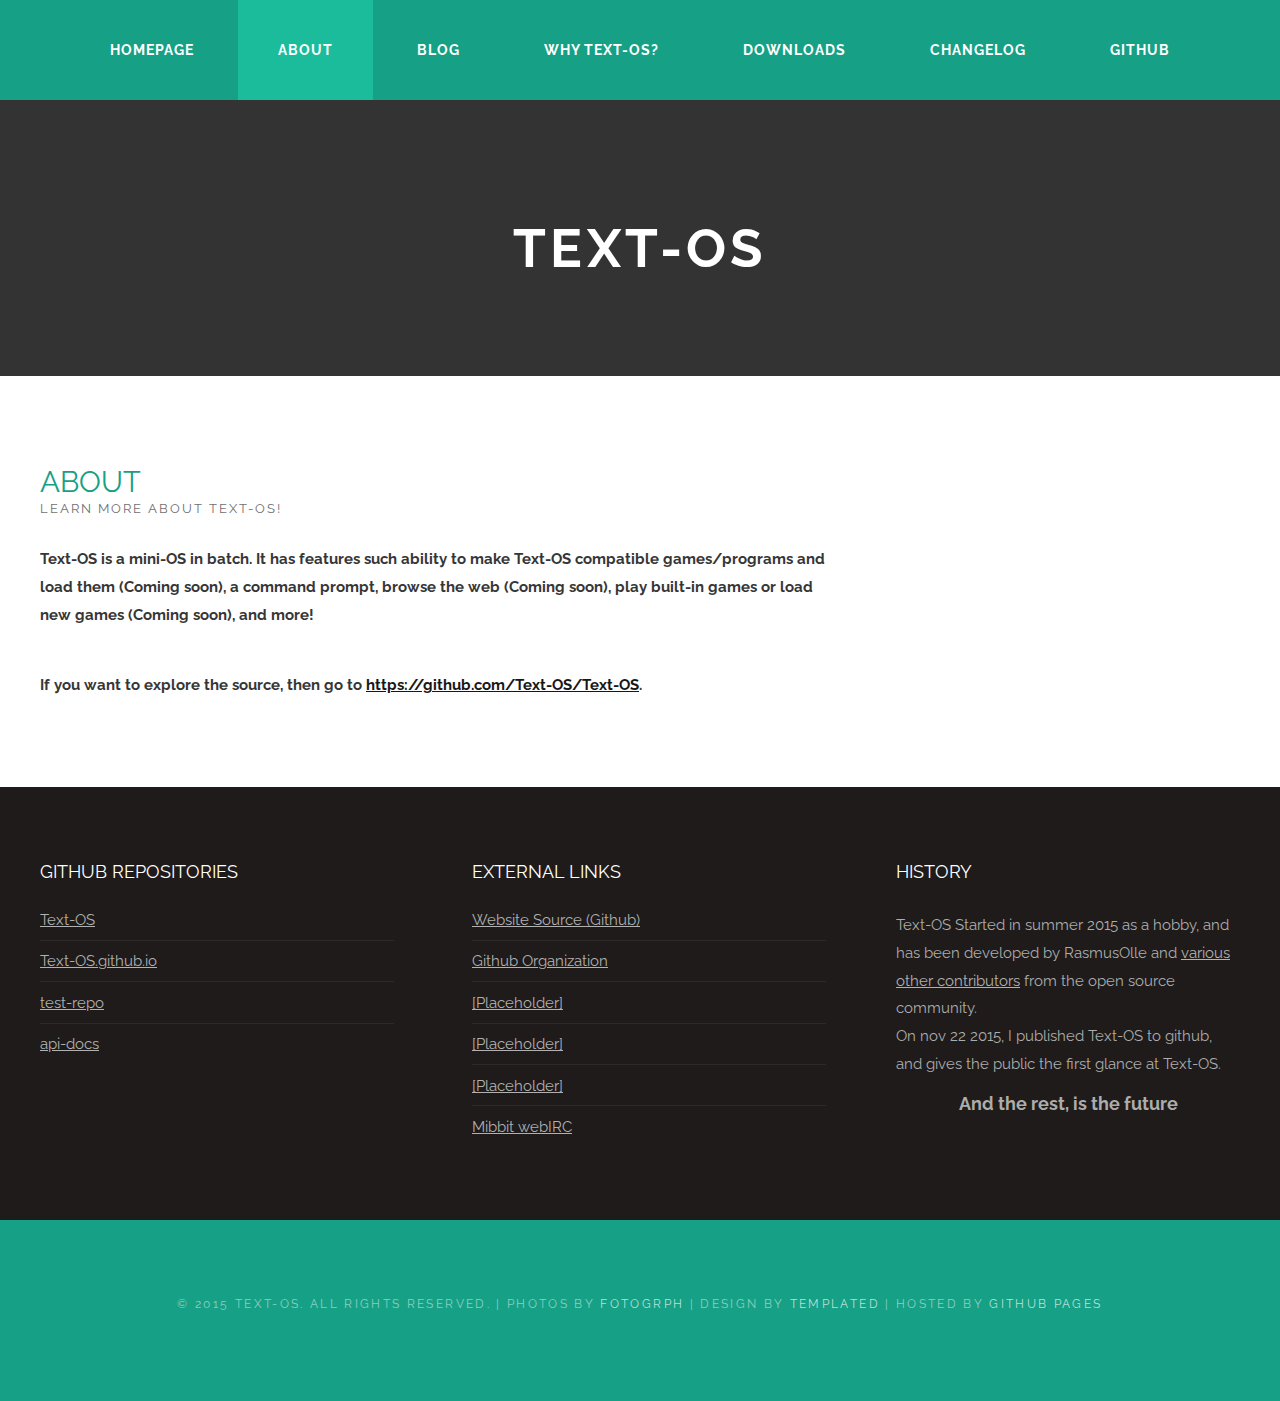
==== about.html @ 534abc76 "Commit!" ====
<!DOCTYPE html PUBLIC "-//W3C//DTD XHTML 1.0 Strict//EN" "http://www.w3.org/TR/xhtml1/DTD/xhtml1-strict.dtd">

<html xmlns="http://www.w3.org/1999/xhtml">
<head>
<meta http-equiv="Content-Type" content="text/html; charset=utf-8" />
<title>Text-OS | About</title>
<meta name="keywords" content="batch, textos, mini-os, os, rasmusolle, github" />
<meta name="description" content="Mini-OS in batch" />
<link href="http://fonts.googleapis.com/css?family=Raleway:400,200,500,600,700,800,300" rel="stylesheet" />
<link href="default.css" rel="stylesheet" type="text/css" media="all" />
<link href="fonts.css" rel="stylesheet" type="text/css" media="all" />
<!--[if IE 6]>
<link href="default_ie6.css" rel="stylesheet" type="text/css" />
<![endif]-->
</head>
<body>
<div id="wrapper">
	<div id="menu-wrapper">
		<div id="menu" class="container">
			<ul>
				<li><a href="index.html"><b><big>Homepage</big></b></a></li>
				<li class="current_page_item"><a href="about.html"><b><big>About</big></b></a></li>
				<li><a href="blog.html"><b><big>Blog</big></b></a></li>
				<li><a href="why_textos.html"><b><big>Why Text-OS?</big></b></a></li>
				<!-- <li><a href="history.html"><b><big>History</big></b></a></li> -->
				<li><a href="downloads.html"><b><big>Downloads</big></b></a></li>
				<li><a href="https://github.com/Text-OS/Text-OS/raw/master/Changelog.txt"><b><big>Changelog</big></b></a></li>
				<li><a href="https://github.com/Text-OS/Text-OS"><b><big>GitHub</big></b></a></li>
			</ul>
		</div>
		<!-- end #menu --> 
	<div id="header-wrapper">
		<div id="header" class="container">
			<div id="logo">
				<h1><big><a href="#">Text-OS</a></big></h1>
			</div>
		</div>
	</div>
	</div>
	<!-- <div id="banner"></div> -->
	<div id="page" class="container">
		<div id="content">
			<div class="title">
				<h2>About</h2>
				<span class="byline">Learn more about Text-OS!</span> </div>
			<p><b>Text-OS is a mini-OS in batch. It has features such ability to make Text-OS compatible games/programs and load them (Coming soon), a command prompt, browse the web (Coming soon), play built-in games or load new games (Coming soon), and more!</br></br></p>
			<p>If you want to explore the source, then go to <a href="https://github.com/Text-OS/Text-OS">https://github.com/Text-OS/Text-OS</a>.</br></p></b>
			</div>
	</div>
</div>
	
<div id="footer-wrapper">
	<div id="footer" class="container">
		<div id="box1">
			<div class="title">
				<h2>Github Repositories</h2>
			</div>
			<ul class="style1">
				<li><a href="https://github.com/Text-OS/Text-OS">Text-OS</a></li>
				<li><a href="https://github.com/Text-OS/Text-OS.github.io">Text-OS.github.io</a></li>
				<li><a href="https://github.com/Text-OS/test-repo">test-repo</a></li>
				<li><a href="https://github.com/Text-OS/api-docs">api-docs</a></li>
				<!--<li><a href="#">[Empty]</a></li>
				<li><a href="#">[Empty]</a></li>-->
			</ul>
		</div>
		<div id="box2">
			<div class="title">
				<h2>External Links</h2>
			</div>
			<ul class="style1">
				<li><a href="https://github.com/Text-OS/Text-OS.github.io">Website Source (Github)</a></li>
				<li><a href="https://github.com/Text-OS">Github Organization</a></li>
				<li><a href="#">[Placeholder]</a></li>
				<li><a href="#">[Placeholder]</a></li>
				<li><a href="#">[Placeholder]</a></li>
				<li><a href="#">Mibbit webIRC</a></li>
			</ul>
		</div>
		<div id="box3">
			<div class="title">
				<h2>History</h2>
			</div>
			<p class="style1">
				Text-OS Started in summer 2015 as a hobby, and has been developed by RasmusOlle and <a href="https://github.com/Text-OS/Text-OS/graphs/contributors">various other contributors</a> from the open source community.</br>
				On nov 22 2015, I published Text-OS to github, and gives the public the first glance at Text-OS.</br>
				<center><b><big>And the rest, is the future</big></b></center>
			</p>
		</div>
		

	</div>
</div>
<div id="copyright" class="container">
	<p>&copy; 2015 Text-OS. All rights reserved. | Photos by <a href="http://fotogrph.com/">Fotogrph</a> | Design by <a href="http://templated.co" rel="nofollow">TEMPLATED</a> | Hosted by <a href="https://pages.github.com/" >Github Pages</a></p>
</div>
</body>
</html>
---- default.css ----
html, body {
	height: 100%;
}

body {
	margin: 0px;
	padding: 0px;
	background: #16a085;
	font-family: 'Raleway', sans-serif;
	font-size: 11pt;
	font-weight: 400;
	color: #363636;
}


h1, h2, h3 {
	margin: 0;
	padding: 0;
}

p, ol, ul {
	margin-top: 0px;
}

p {
	line-height: 190%;
}

strong {
}

a {
	color: #171717;
}

a:hover {
	text-decoration: none;
}

a img {
	border: none;
}

	.image
	{
		display: inline-block;
	}
	
		.image img
		{
			display: block;
			width: 100%;
		}

	.image-full
	{
		display: block;
		width: 100%;
		margin: 0 0 2em 0;
	}
	
	.image-left
	{
		float: left;
		margin: 0 2em 2em 0;
	}
	
	.image-centered
	{
		display: block;
		margin: 0 0 2em 0;
	}

		.image-centered img
		{
			margin: 0 auto;
			width: auto;
		}

hr {
	display: none;
}


/*********************************************************************************/
/* List Styles                                                                   */
/*********************************************************************************/

	ul.style1
	{
		margin: 0;
		padding: 0;
		list-style: none;
	}
	
	ul.style1 li
	{
		border-top: solid 1px #E5E5E5;
		padding: 0.80em 0;
	}
	
	ul.style1 li:first-child
	{
		border-top: 0;
		padding-top: 0;
	}

	ul.style2
	{
		margin: 0;
		padding: 0;
		list-style: none;
	}
	
	ul.style2 li
	{
		border-top: solid 1px #E5E5E5;
		padding: 0.80em 0;
	}
	
	ul.style2 li:first-child
	{
		border-top: 0;
		padding-top: 0;
	}

/*********************************************************************************/
/* Social Icon Styles                                                            */
/*********************************************************************************/

	ul.contact
	{
		margin: 0;
		padding: 1.5em 0em 2.5em 0em;
		list-style: none;
	}
	
	ul.contact li
	{
		display: inline-block;
		padding: 0em 0.30em;
		font-size: 1em;
	}
	
	ul.contact li span
	{
		display: none;
		margin: 0;
		padding: 0;
	}
	
	ul.contact li a
	{
		color: #FFF;
	}
	
	ul.contact li a:before
	{
		display: inline-block;
		background: #3f3f3f;
		width: 40px;
		height: 40px;
		line-height: 40px;
		text-align: center;
		color: #FFFFFF;
	}
	
	ul.contact li a.icon-twitter:before { background: #2DAAE4; }
	ul.contact li a.icon-facebook:before { background: #39599F; }
	ul.contact li a.icon-dribbble:before { background: #C4376B;	}
	ul.contact li a.icon-tumblr:before { background: #31516A; }
	ul.contact li a.icon-rss:before { background: #F2600B; }


/*********************************************************************************/
/* Heading Titles                                                                */
/*********************************************************************************/

	.title
	{
		margin-bottom: 2em;
		text-transform: uppercase;
	}

	.title h2
	{
		font-weight: 400;
		font-size: 2em;
		color: #16a085;
	}
	
	.title .byline
	{
		letter-spacing: 0.15em;
		text-transform: uppercase;
		font-weight: 400;
		font-size: 0.90em;
		color: #6F6F6F;
	}

/** WRAPPER */

#wrapper {
	background: #FFFFFF url(images/bg01.png) repeat;
}

#footer-wrapper
{
	background: #0F0F0F;
}

.container {
	width: 1200px;
	margin: 0px auto;
}

.clearfix {
	clear: both;
}


/*********************************************************************************/
/* Wrappers                                                                      */
/*********************************************************************************/

#header-wrapper
{
	overflow: hidden;
	background: url(images/bg01.png) repeat;
	background-size: 100%;
	padding: 6em 0em 2em 0em;
	background: #333333;
}


/*********************************************************************************/
/* Header                                                                        */
/*********************************************************************************/

	#header 
	{
		position: relative;
		overflow: hidden;
		text-align: center;
	}

/*********************************************************************************/
/* Logo                                                                          */
/*********************************************************************************/

	#logo 
	{
		width: 500px;
		height: 100px;
		margin: 0 auto;
		padding: 2em 0em;
		text-transform: uppercase;
	}
	
	#logo h1
	{
		letter-spacing: 0.10em;
		font-size: 3em;
	}
	
	#logo p 
	{
		letter-spacing: 0.10em;
		color: #FFF;
	}
	
	#logo a 
	{
		text-decoration: none;
		color: #FFF;
	}

/*********************************************************************************/
/* Banner                                                                        */
/*********************************************************************************/

	#banner 
	{
		overflow: hidden;
		height: 500px;
		background: url(images/pic01.jpg) no-repeat center;
		background-size: cover;
	}
	
	#banner .image
	{
	}
	

/** MENU */

#menu-wrapper
{
	background: #16a085;
}

#menu {
	overflow: hidden;
	height: 100px;
}

#menu ul {
	margin: 0;
	padding: 0px 0px 0px 0px;
	list-style: none;
	line-height: normal;
	text-align: center;
}

#menu li {
	display: inline-block;
}

#menu a {
	display: block;
	letter-spacing: 1px;
	padding: 0px 40px;
	text-decoration: none;
	text-align: center;
	text-transform: uppercase;
	font-size: 0.80em;
	line-height: 100px;
	border: none;
	color: #FFF;
}

#menu a:hover, #menu .current_page_item a {
	text-decoration: none;
}

#menu .current_page_item a {
	background: #1abc9c;
}

/** PAGE */

#page
{
	position: relative;
	overflow: hidden;
	padding: 6em 0em 5em 0em;
}

/** CONTENT */

#content
{
	float: left;
	width: 790px;
}

/*********************************************************************************/
/* Sidebar                                                                       */
/*********************************************************************************/

	#sidebar
	{
		float: right;
		width: 345px;
	}
	
	#sidebar .title h2
	{
		font-size: 1.6em;
	}
	
	#sidebar .box1
	{
		margin-bottom: 3em;
	}


/*********************************************************************************/
/* Copyright                                                                     */
/*********************************************************************************/

	#copyright
	{
		overflow: hidden;
		padding: 5em 0em;
		text-align: center;
	}
	
	#copyright p
	{
		letter-spacing: 0.20em;
		text-align: center;
		text-transform: uppercase;
		font-size: 0.80em;
		color: rgba(255,255,255,.5);
	}
	
	#copyright a
	{
		text-decoration: none;
		color: rgba(255,255,255,.7);
	}

/*********************************************************************************/
/* Welcome                                                                       */
/*********************************************************************************/

	#welcome
	{
		overflow: hidden;
		padding: 5em 0em;
		border-bottom: 1px solid #E5E5E5;
		text-align: center;
	}
	
	#welcome h2
	{
		letter-spacing: 0.20em;
		text-transform: uppercase;
		font-size: 2.6em;
	}
	
	#welcome p
	{
		font-size: 1.3em;
	}

	#welcome .byline
	{
		display: block;
		padding: 0em 0em 1.5em 0em;
		letter-spacing: 0.15em;
		text-transform: uppercase;
		font-weight: 400;
		font-size: 1.2em;
		color: #6F6F6F;
	}

/*********************************************************************************/
/* Portfolio                                                                     */
/*********************************************************************************/

	#portfolio-wrapper
	{
		background: rgba(0,0,0,.04);
		padding: 6em 0em;
		color: rgba(255,255,255,.7);
	}
	
	#portfolio
	{
		overflow: hidden;
	}
	
	#portfolio .title h2
	{
		font-size: 1.2em;
		color: #FFF;
	}

	#portfolio .byline
	{
		font-size: 1em;
		color: #EEA7C1;
	}
	
	#column1,
	#column2,
	#column3,
	#column4
	{
		width: 282px;
	}
	
	#column1,
	#column2
	{
		float: left;
		margin-right: 24px;
	}
	
	#column3
	{
		float: left;
	}
	
	#column4
	{
		float: right;
	}
	
/*********************************************************************************/
/* Button Style                                                                  */
/*********************************************************************************/

	.button
	{
		display: inline-block;
		margin-top: 1.5em;
		padding: 1.50em 3em 1.50em 3em;
		background: #16a085;
		text-decoration: none;
		text-transform: uppercase;
		font-weight: 400;
		font-size: 0.90em;
		color: #FFF;
	}
	
		.button:before
		{
			display: inline-block;
			width: 40px;
			height: 40px;
			line-height: 40px;
			border-radius: 20px;
			text-align: center;
			color: #FFF;
		}

/*********************************************************************************/
/* Footer                                                                        */
/*********************************************************************************/
	
	#footer-wrapper
	{
		overflow: hidden;
		padding: 5em 0em;
		background: #1E1B1A;
	}

	#footer
	{
		color: #ADADAD;
	}
	
	#footer .title h2
	{
		font-weight: 400;
		font-size: 1.2em;
		color: #FFF;
	}

	#footer .title
	{
		border-color: #2D2926 !important;
	}
	
	#footer .style1 li
	{
		border-color: #2D2926 !important;
	}
	
	#footer .style1 a
	{
		font-size:1em;
		color: #B1B1B1;
	}
	
	#box1
	{
		float: left;
		width: 354px;
		margin-right: 24px;
		padding-right: 30px;
	}
	
	#box2
	{
		float: left;
		width: 354px;
		margin-left: 24px;
		padding-right: 30px;
	}
	
	#box3
	{
		float: right;
		width: 344px;
		padding-left: 40px;
	}
---- fonts.css ----
@charset 'UTF-8';

@font-face
{
	font-family: 'FontAwesome';
	src: url('fonts/fontawesome-webfont.eot?v=3.0.1');
	src: url('fonts/fontawesome-webfont.eot?#iefix&v=3.0.1') format('embedded-opentype'),
	     url('fonts/fontawesome-webfont.woff?v=3.0.1') format('woff'),
	     url('fonts/fontawesome-webfont.ttf?v=3.0.1') format('truetype'),
	     url('fonts/fontawesome-webfont.svg#FontAwesome') format('svg');
	font-weight: normal;
	font-style: normal;
}

@font-face
{
	font-family: 'Font-Awesome-Social';
	src: url('fonts/fontawesome-social-webfont.eot');
	src: url('fonts/fontawesome-social-webfont.eot?#iefix') format('embedded-opentype'),
	     url('fonts/fontawesome-social-webfont.woff') format('woff'),
		 url('fonts/fontawesome-social-webfont.ttf') format('truetype'),
		 url('fonts/fontawesome-social-webfont.svg#Font-Awesome-More') format('svg');
	font-weight: normal;
	font-style: normal;
}

/*********************************************************************************/
/* Icons                                                                         */
/*********************************************************************************/

	/*
		Powered by:
		
		Font Awesome (http://fortawesome.github.com/Font-Awesome/)
		Font Awesome More (http://gregoryloucas.github.com/Font-Awesome-More/)
	*/

	.icon
	{
		text-decoration: none;
	}

		.icon:before
		{
			font-size: 1.25em;
			text-decoration: none;
			font-family: FontAwesome;
			font-weight: normal;
			font-style: normal;
			-webkit-text-rendering: optimizeLegibility;
			-moz-text-rendering: optimizeLegibility;
			-ms-text-rendering: optimizeLegibility;
			-o-text-rendering: optimizeLegibility;
			text-rendering: optimizeLegibility;
			-webkit-font-smoothing: antialiased;
			-moz-font-smoothing: antialiased;
			-ms-font-smoothing: antialiased;
			-o-font-smoothing: antialiased;
			font-smoothing: antialiased;
			-webkit-font-feature-settings: "liga" 1, "dlig" 1;
			-moz-font-feature-settings: "liga=1, dlig=1";
			-ms-font-feature-settings: "liga" 1, "dlig" 1;
			-o-font-feature-settings: "liga" 1, "dlig" 1;
			font-feature-settings: "liga" 1, "dlig" 1;
		}

		.icon-glass:before                { content: "\f000"; }
		.icon-music:before                { content: "\f001"; }
		.icon-search:before               { content: "\f002"; }
		.icon-envelope:before             { content: "\f003"; }
		.icon-heart:before                { content: "\f004"; }
		.icon-star:before                 { content: "\f005"; }
		.icon-star-empty:before           { content: "\f006"; }
		.icon-user:before                 { content: "\f007"; }
		.icon-film:before                 { content: "\f008"; }
		.icon-th-large:before             { content: "\f009"; }
		.icon-th:before                   { content: "\f00a"; }
		.icon-th-list:before              { content: "\f00b"; }
		.icon-ok:before                   { content: "\f00c"; }
		.icon-remove:before               { content: "\f00d"; }
		.icon-zoom-in:before              { content: "\f00e"; }

		.icon-zoom-out:before             { content: "\f010"; }
		.icon-off:before                  { content: "\f011"; }
		.icon-signal:before               { content: "\f012"; }
		.icon-cog:before                  { content: "\f013"; }
		.icon-trash:before                { content: "\f014"; }
		.icon-home:before                 { content: "\f015"; }
		.icon-file:before                 { content: "\f016"; }
		.icon-time:before                 { content: "\f017"; }
		.icon-road:before                 { content: "\f018"; }
		.icon-download-alt:before         { content: "\f019"; }
		.icon-download:before             { content: "\f01a"; }
		.icon-upload:before               { content: "\f01b"; }
		.icon-inbox:before                { content: "\f01c"; }
		.icon-play-circle:before          { content: "\f01d"; }
		.icon-repeat:before               { content: "\f01e"; }

		/* \f020 doesn't work in Safari. all shifted one down */
		.icon-refresh:before              { content: "\f021"; }
		.icon-list-alt:before             { content: "\f022"; }
		.icon-lock:before                 { content: "\f023"; }
		.icon-flag:before                 { content: "\f024"; }
		.icon-headphones:before           { content: "\f025"; }
		.icon-volume-off:before           { content: "\f026"; }
		.icon-volume-down:before          { content: "\f027"; }
		.icon-volume-up:before            { content: "\f028"; }
		.icon-qrcode:before               { content: "\f029"; }
		.icon-barcode:before              { content: "\f02a"; }
		.icon-tag:before                  { content: "\f02b"; }
		.icon-tags:before                 { content: "\f02c"; }
		.icon-book:before                 { content: "\f02d"; }
		.icon-bookmark:before             { content: "\f02e"; }
		.icon-print:before                { content: "\f02f"; }

		.icon-camera:before               { content: "\f030"; }
		.icon-font:before                 { content: "\f031"; }
		.icon-bold:before                 { content: "\f032"; }
		.icon-italic:before               { content: "\f033"; }
		.icon-text-height:before          { content: "\f034"; }
		.icon-text-width:before           { content: "\f035"; }
		.icon-align-left:before           { content: "\f036"; }
		.icon-align-center:before         { content: "\f037"; }
		.icon-align-right:before          { content: "\f038"; }
		.icon-align-justify:before        { content: "\f039"; }
		.icon-list:before                 { content: "\f03a"; }
		.icon-indent-left:before          { content: "\f03b"; }
		.icon-indent-right:before         { content: "\f03c"; }
		.icon-facetime-video:before       { content: "\f03d"; }
		.icon-picture:before              { content: "\f03e"; }

		.icon-pencil:before               { content: "\f040"; }
		.icon-map-marker:before           { content: "\f041"; }
		.icon-adjust:before               { content: "\f042"; }
		.icon-tint:before                 { content: "\f043"; }
		.icon-edit:before                 { content: "\f044"; }
		.icon-share:before                { content: "\f045"; }
		.icon-check:before                { content: "\f046"; }
		.icon-move:before                 { content: "\f047"; }
		.icon-step-backward:before        { content: "\f048"; }
		.icon-fast-backward:before        { content: "\f049"; }
		.icon-backward:before             { content: "\f04a"; }
		.icon-play:before                 { content: "\f04b"; }
		.icon-pause:before                { content: "\f04c"; }
		.icon-stop:before                 { content: "\f04d"; }
		.icon-forward:before              { content: "\f04e"; }

		.icon-fast-forward:before         { content: "\f050"; }
		.icon-step-forward:before         { content: "\f051"; }
		.icon-eject:before                { content: "\f052"; }
		.icon-chevron-left:before         { content: "\f053"; }
		.icon-chevron-right:before        { content: "\f054"; }
		.icon-plus-sign:before            { content: "\f055"; }
		.icon-minus-sign:before           { content: "\f056"; }
		.icon-remove-sign:before          { content: "\f057"; }
		.icon-ok-sign:before              { content: "\f058"; }
		.icon-question-sign:before        { content: "\f059"; }
		.icon-info-sign:before            { content: "\f05a"; }
		.icon-screenshot:before           { content: "\f05b"; }
		.icon-remove-circle:before        { content: "\f05c"; }
		.icon-ok-circle:before            { content: "\f05d"; }
		.icon-ban-circle:before           { content: "\f05e"; }

		.icon-arrow-left:before           { content: "\f060"; }
		.icon-arrow-right:before          { content: "\f061"; }
		.icon-arrow-up:before             { content: "\f062"; }
		.icon-arrow-down:before           { content: "\f063"; }
		.icon-share-alt:before            { content: "\f064"; }
		.icon-resize-full:before          { content: "\f065"; }
		.icon-resize-small:before         { content: "\f066"; }
		.icon-plus:before                 { content: "\f067"; }
		.icon-minus:before                { content: "\f068"; }
		.icon-asterisk:before             { content: "\f069"; }
		.icon-exclamation-sign:before     { content: "\f06a"; }
		.icon-gift:before                 { content: "\f06b"; }
		.icon-leaf:before                 { content: "\f06c"; }
		.icon-fire:before                 { content: "\f06d"; }
		.icon-eye-open:before             { content: "\f06e"; }

		.icon-eye-close:before            { content: "\f070"; }
		.icon-warning-sign:before         { content: "\f071"; }
		.icon-plane:before                { content: "\f072"; }
		.icon-calendar:before             { content: "\f073"; }
		.icon-random:before               { content: "\f074"; }
		.icon-comment:before              { content: "\f075"; }
		.icon-magnet:before               { content: "\f076"; }
		.icon-chevron-up:before           { content: "\f077"; }
		.icon-chevron-down:before         { content: "\f078"; }
		.icon-retweet:before              { content: "\f079"; }
		.icon-shopping-cart:before        { content: "\f07a"; }
		.icon-folder-close:before         { content: "\f07b"; }
		.icon-folder-open:before          { content: "\f07c"; }
		.icon-resize-vertical:before      { content: "\f07d"; }
		.icon-resize-horizontal:before    { content: "\f07e"; }

		.icon-bar-chart:before            { content: "\f080"; }
		.icon-twitter-sign:before         { content: "\f081"; }
		.icon-facebook-sign:before        { content: "\f082"; }
		.icon-camera-retro:before         { content: "\f083"; }
		.icon-key:before                  { content: "\f084"; }
		.icon-cogs:before                 { content: "\f085"; }
		.icon-comments:before             { content: "\f086"; }
		.icon-thumbs-up:before            { content: "\f087"; }
		.icon-thumbs-down:before          { content: "\f088"; }
		.icon-star-half:before            { content: "\f089"; }
		.icon-heart-empty:before          { content: "\f08a"; }
		.icon-signout:before              { content: "\f08b"; }
		.icon-linkedin-sign:before        { content: "\f08c"; }
		.icon-pushpin:before              { content: "\f08d"; }
		.icon-external-link:before        { content: "\0000bb"; }

		.icon-signin:before               { content: "\f090"; }
		.icon-trophy:before               { content: "\f091"; }
		.icon-github-sign:before          { content: "\f092"; }
		.icon-upload-alt:before           { content: "\f093"; }
		.icon-lemon:before                { content: "\f094"; }
		.icon-phone:before                { content: "\f095"; }
		.icon-check-empty:before          { content: "\f096"; }
		.icon-bookmark-empty:before       { content: "\f097"; }
		.icon-phone-sign:before           { content: "\f098"; }
		.icon-twitter:before              { content: "\f099"; }
		.icon-facebook:before             { content: "\f09a"; }
		.icon-github:before               { content: "\f09b"; }
		.icon-unlock:before               { content: "\f09c"; }
		.icon-credit-card:before          { content: "\f09d"; }
		.icon-rss:before                  { content: "\f09e"; }

		.icon-hdd:before                  { content: "\f0a0"; }
		.icon-bullhorn:before             { content: "\f0a1"; }
		.icon-bell:before                 { content: "\f0a2"; }
		.icon-certificate:before          { content: "\f0a3"; }
		.icon-hand-right:before           { content: "\f0a4"; }
		.icon-hand-left:before            { content: "\f0a5"; }
		.icon-hand-up:before              { content: "\f0a6"; }
		.icon-hand-down:before            { content: "\f0a7"; }
		.icon-circle-arrow-left:before    { content: "\f0a8"; }
		.icon-circle-arrow-right:before   { content: "\f0a9"; }
		.icon-circle-arrow-up:before      { content: "\f0aa"; }
		.icon-circle-arrow-down:before    { content: "\f0ab"; }
		.icon-globe:before                { content: "\f0ac"; }
		.icon-wrench:before               { content: "\f0ad"; }
		.icon-tasks:before                { content: "\f0ae"; }

		.icon-filter:before               { content: "\f0b0"; }
		.icon-briefcase:before            { content: "\f0b1"; }
		.icon-fullscreen:before           { content: "\f0b2"; }

		.icon-group:before                { content: "\f0c0"; }
		.icon-link:before                 { content: "\f0c1"; }
		.icon-cloud:before                { content: "\f0c2"; }
		.icon-beaker:before               { content: "\f0c3"; }
		.icon-cut:before                  { content: "\f0c4"; }
		.icon-copy:before                 { content: "\f0c5"; }
		.icon-paper-clip:before           { content: "\f0c6"; }
		.icon-save:before                 { content: "\f0c7"; }
		.icon-sign-blank:before           { content: "\f0c8"; }
		.icon-reorder:before              { content: "\f0c9"; }
		.icon-list-ul:before              { content: "\f0ca"; }
		.icon-list-ol:before              { content: "\f0cb"; }
		.icon-strikethrough:before        { content: "\f0cc"; }
		.icon-underline:before            { content: "\f0cd"; }
		.icon-table:before                { content: "\f0ce"; }

		.icon-magic:before                { content: "\f0d0"; }
		.icon-truck:before                { content: "\f0d1"; }
		.icon-pinterest:before            { content: "\f0d2"; }
		.icon-pinterest-sign:before       { content: "\f0d3"; }
		.icon-google-plus-sign:before     { content: "\f0d4"; }
		.icon-google-plus:before          { content: "\f0d5"; }
		.icon-money:before                { content: "\f0d6"; }
		.icon-caret-down:before           { content: "\f0d7"; }
		.icon-caret-up:before             { content: "\f0d8"; }
		.icon-caret-left:before           { content: "\f0d9"; }
		.icon-caret-right:before          { content: "\f0da"; }
		.icon-columns:before              { content: "\f0db"; }
		.icon-sort:before                 { content: "\f0dc"; }
		.icon-sort-down:before            { content: "\f0dd"; }
		.icon-sort-up:before              { content: "\f0de"; }

		.icon-envelope-alt:before         { content: "\f0e0"; }
		.icon-linkedin:before             { content: "\f0e1"; }
		.icon-undo:before                 { content: "\f0e2"; }
		.icon-legal:before                { content: "\f0e3"; }
		.icon-dashboard:before            { content: "\f0e4"; }
		.icon-comment-alt:before          { content: "\f0e5"; }
		.icon-comments-alt:before         { content: "\f0e6"; }
		.icon-bolt:before                 { content: "\f0e7"; }
		.icon-sitemap:before              { content: "\f0e8"; }
		.icon-umbrella:before             { content: "\f0e9"; }
		.icon-paste:before                { content: "\f0ea"; }
		.icon-lightbulb:before            { content: "\f0eb"; }
		.icon-exchange:before             { content: "\f0ec"; }
		.icon-cloud-download:before       { content: "\f0ed"; }
		.icon-cloud-upload:before         { content: "\f0ee"; }

		.icon-user-md:before              { content: "\f0f0"; }
		.icon-stethoscope:before          { content: "\f0f1"; }
		.icon-suitcase:before             { content: "\f0f2"; }
		.icon-bell-alt:before             { content: "\f0f3"; }
		.icon-coffee:before               { content: "\f0f4"; }
		.icon-food:before                 { content: "\f0f5"; }
		.icon-file-alt:before             { content: "\f0f6"; }
		.icon-building:before             { content: "\f0f7"; }
		.icon-hospital:before             { content: "\f0f8"; }
		.icon-ambulance:before            { content: "\f0f9"; }
		.icon-medkit:before               { content: "\f0fa"; }
		.icon-fighter-jet:before          { content: "\f0fb"; }
		.icon-beer:before                 { content: "\f0fc"; }
		.icon-h-sign:before               { content: "\f0fd"; }
		.icon-plus-sign-alt:before        { content: "\f0fe"; }

		.icon-double-angle-left:before    { content: "\f100"; }
		.icon-double-angle-right:before   { content: "\f101"; }
		.icon-double-angle-up:before      { content: "\f102"; }
		.icon-double-angle-down:before    { content: "\f103"; }
		.icon-angle-left:before           { content: "\f104"; }
		.icon-angle-right:before          { content: "\f105"; }
		.icon-angle-up:before             { content: "\f106"; }
		.icon-angle-down:before           { content: "\f107"; }
		.icon-desktop:before              { content: "\f108"; }
		.icon-laptop:before               { content: "\f109"; }
		.icon-tablet:before               { content: "\f10a"; }
		.icon-mobile-phone:before         { content: "\f10b"; }
		.icon-circle-blank:before         { content: "\f10c"; }
		.icon-quote-left:before           { content: "\f10d"; }
		.icon-quote-right:before          { content: "\f10e"; }

		.icon-spinner:before              { content: "\f110"; }
		.icon-circle:before               { content: "\f111"; }
		.icon-reply:before                { content: "\f112"; }
		.icon-github-alt:before           { content: "\f113"; }
		.icon-folder-close-alt:before     { content: "\f114"; }
		.icon-folder-open-alt:before      { content: "\f115"; }

		.icon-blogger-sign:before,.icon-blogger:before,.icon-delicious:before,.icon-dribbble-sign:before,.icon-dribbble:before,.icon-dropbox:before,.icon-drupal:before,.icon-evernote-sign:before,.icon-evernote:before,.icon-flickr-sign:before,.icon-flickr:before,.icon-forrst-sign:before,.icon-forrst:before,.icon-foursquare-sign:before,.icon-foursquare:before,.icon-git-fork:before,.icon-hacker-news:before,.icon-instagram:before,.icon-lastfm-sign:before,.icon-lastfm:before,.icon-paypal:before,.icon-picasa-sign:before,.icon-picasa:before,.icon-reddit:before,.icon-share-this-sign:before,.icon-share-this:before,.icon-skype:before,.icon-soundcloud:before,.icon-spotify:before,.icon-stack-overflow:before,.icon-tumblr-sign:before,.icon-tumblr:before,.icon-vimeo-sign:before,.icon-vimeo:before,.icon-wordpress-sign:before,.icon-wordpress:before,.icon-yelp-sign:before,.icon-yelp:before,.icon-youtube-sign:before,.icon-youtube:before              {font-family:'Font-Awesome-Social'; }

		.icon-dropbox:before              { content: "\f300"; }
		.icon-drupal:before               { content: "\f301"; }
		.icon-git-fork:before             { content: "\f302"; }
		.icon-instagram:before            { content: "\f303"; }
		.icon-share-this-sign:before      { content: "\f304"; }
		.icon-share-this:before           { content: "\f305"; }
		.icon-foursquare-sign:before      { content: "\f306"; }
		.icon-foursquare:before           { content: "\f307"; }
		.icon-hacker-news:before          { content: "\f308"; }
		.icon-skype:before                { content: "\f309"; }
		.icon-spotify:before              { content: "\f30a"; }
		.icon-soundcloud:before           { content: "\f30b"; }
		.icon-paypal:before               { content: "\f30c"; }
		.icon-youtube-sign:before         { content: "\f30d"; }
		.icon-youtube:before              { content: "\f30e"; }
		.icon-reddit:before               { content: "\f30f"; }
		.icon-blogger-sign:before         { content: "\f310"; }
		.icon-blogger:before              { content: "\f311"; }
		.icon-dribbble-sign:before        { content: "\f312"; }
		.icon-dribbble:before             { content: "\f313"; }
		.icon-evernote-sign:before        { content: "\f314"; }
		.icon-evernote:before             { content: "\f315"; }
		.icon-flickr-sign:before          { content: "\f316"; }
		.icon-flickr:before               { content: "\f317"; }
		.icon-forrst-sign:before          { content: "\f318"; }
		.icon-forrst:before               { content: "\f319"; }
		.icon-delicious:before            { content: "\f31a"; }
		.icon-lastfm-sign:before          { content: "\f31b"; }
		.icon-lastfm:before               { content: "\f31c"; }
		.icon-picasa-sign:before          { content: "\f31d"; }
		.icon-picasa:before               { content: "\f31e"; }
		.icon-stack-overflow:before       { content: "\f320"; }
		.icon-tumblr-sign:before          { content: "\f321"; }
		.icon-tumblr:before               { content: "\f322"; }
		.icon-vimeo-sign:before           { content: "\f323"; }
		.icon-vimeo:before                { content: "\f324"; }
		.icon-wordpress-sign:before       { content: "\f325"; }
		.icon-wordpress:before            { content: "\f326"; }
		.icon-yelp-sign:before            { content: "\f327"; }
		.icon-yelp:before                 { content: "\f328"; }
		.icon-cloud-upload:before		  { content: "\f0ee"; }
		.icon-cloud-download:before		  { content: "\f0ed"; }
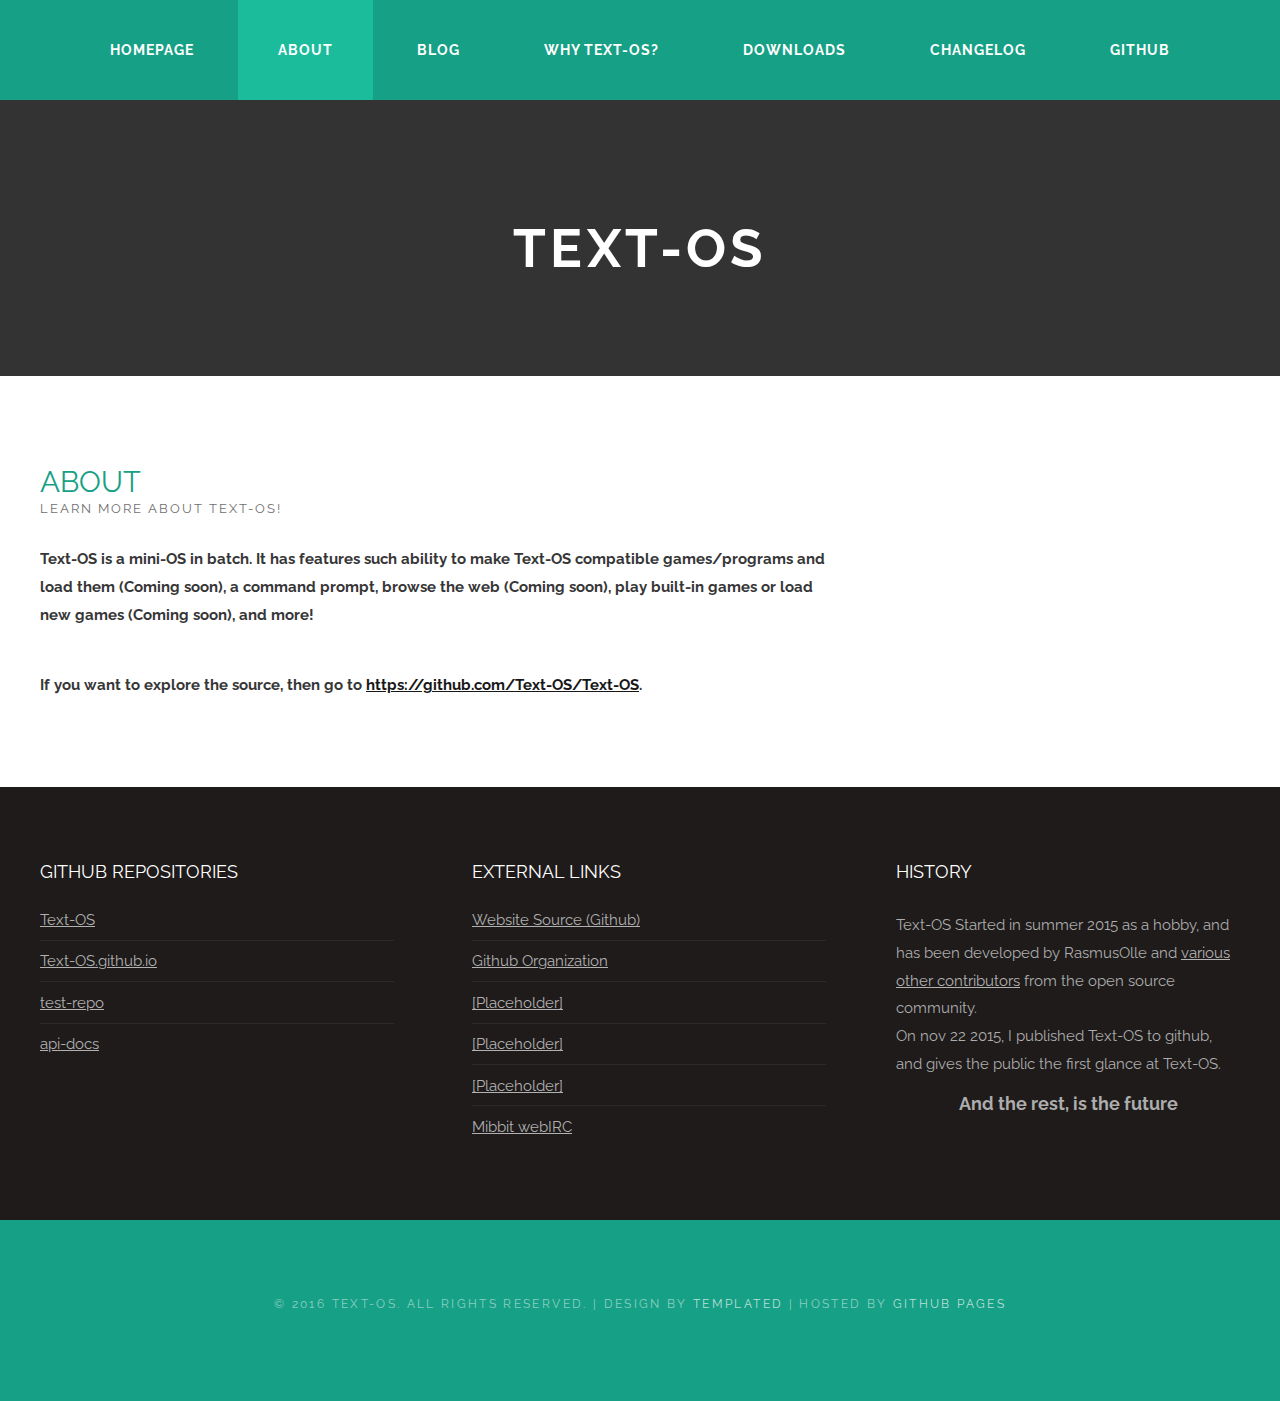
==== commit c7b602a3: "fix copyright footer" ====
--- a/about.html
+++ b/about.html
@@ -92,7 +92,7 @@
 	</div>
 </div>
 <div id="copyright" class="container">
-	<p>&copy; 2015 Text-OS. All rights reserved. | Photos by <a href="http://fotogrph.com/">Fotogrph</a> | Design by <a href="http://templated.co" rel="nofollow">TEMPLATED</a> | Hosted by <a href="https://pages.github.com/" >Github Pages</a></p>
+	<p>&copy; 2016 Text-OS. All rights reserved. | Design by <a href="http://templated.co" rel="nofollow">TEMPLATED</a> | Hosted by <a href="https://pages.github.com/" >Github Pages</a></p>
 </div>
 </body>
 </html>
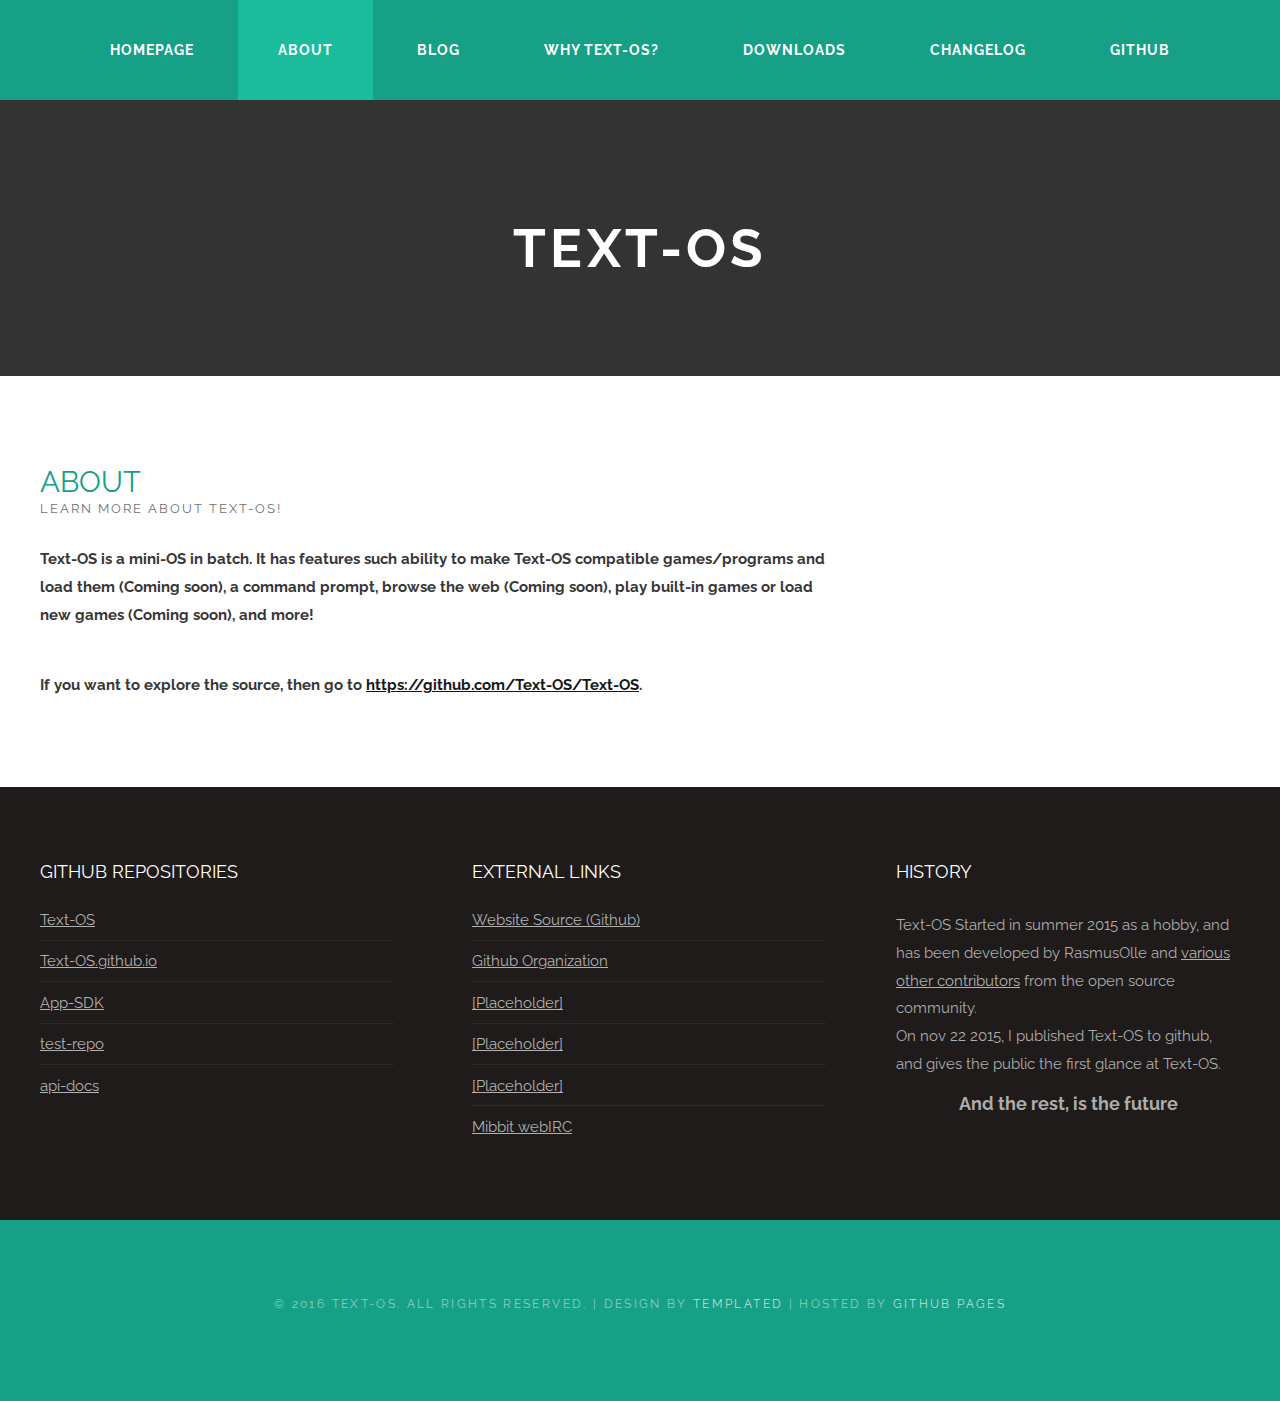
==== commit 264b682a: "Commit" ====
--- a/about.html
+++ b/about.html
@@ -58,10 +58,9 @@
 			<ul class="style1">
 				<li><a href="https://github.com/Text-OS/Text-OS">Text-OS</a></li>
 				<li><a href="https://github.com/Text-OS/Text-OS.github.io">Text-OS.github.io</a></li>
+				<li><a href="https://github.com/Text-OS/App-SDK">App-SDK</a></li>
 				<li><a href="https://github.com/Text-OS/test-repo">test-repo</a></li>
 				<li><a href="https://github.com/Text-OS/api-docs">api-docs</a></li>
-				<!--<li><a href="#">[Empty]</a></li>
-				<li><a href="#">[Empty]</a></li>-->
 			</ul>
 		</div>
 		<div id="box2">
@@ -87,8 +86,6 @@
 				<center><b><big>And the rest, is the future</big></b></center>
 			</p>
 		</div>
-		
-
 	</div>
 </div>
 <div id="copyright" class="container">
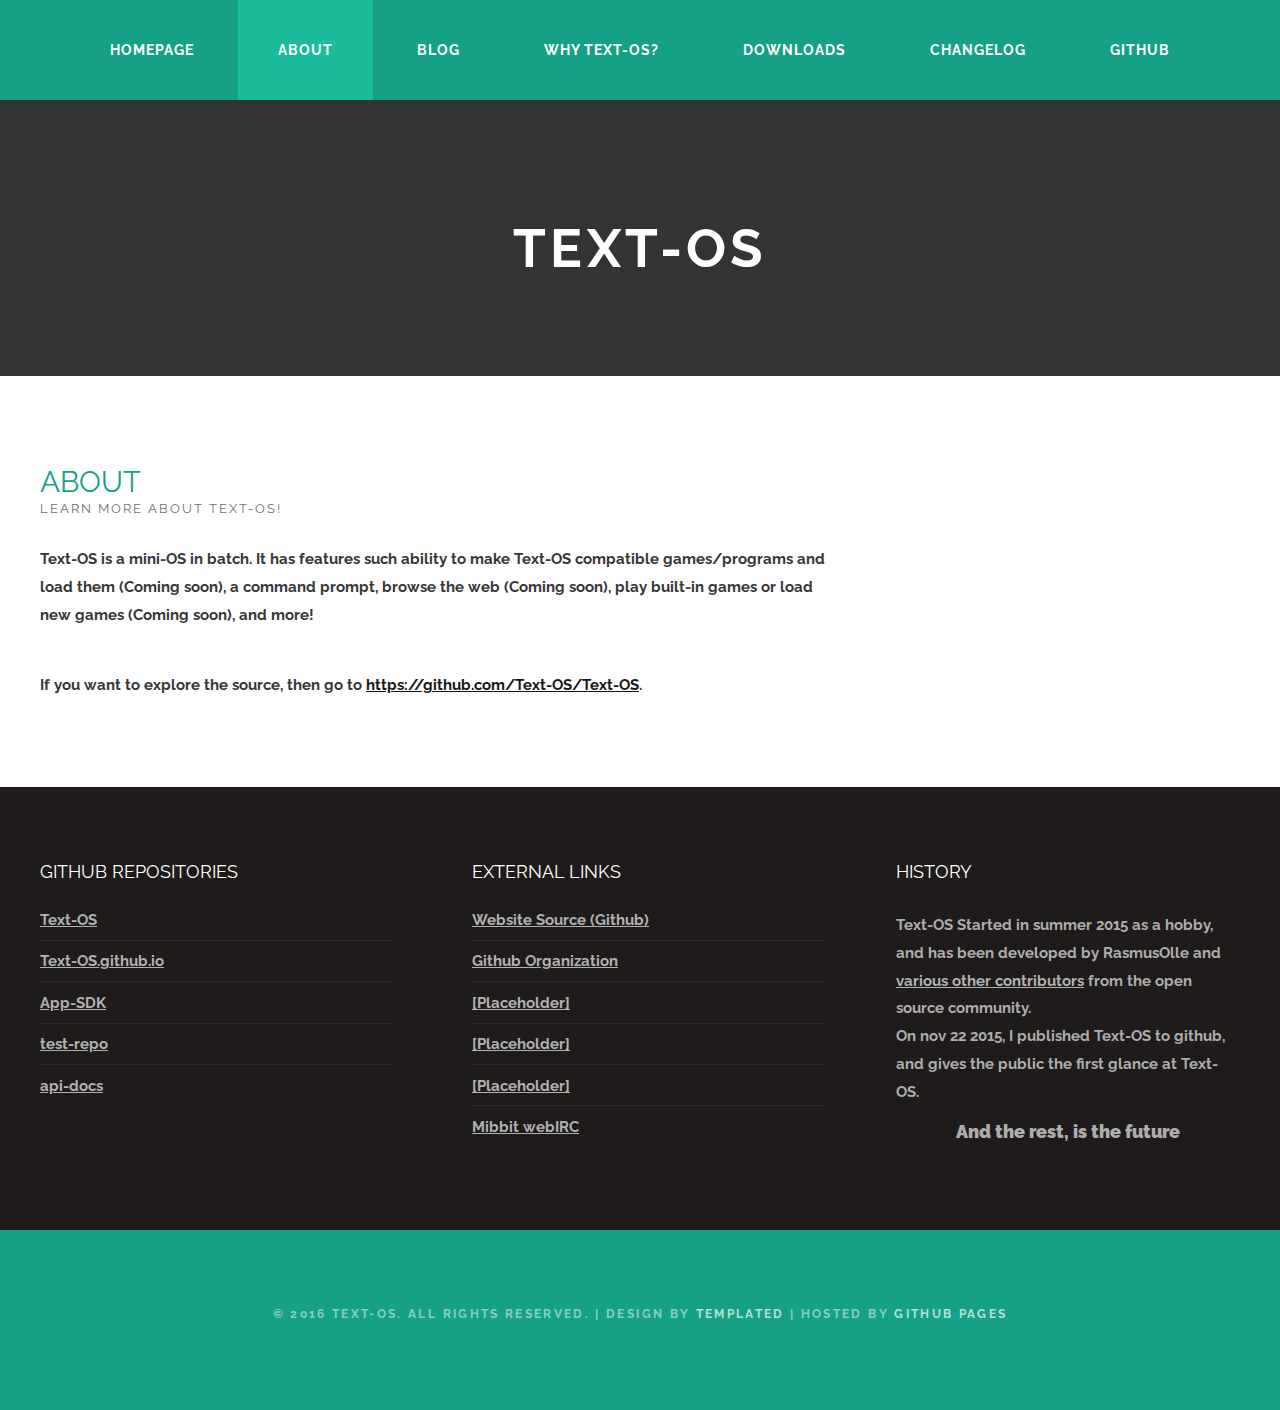
==== commit 224226c9: "Make downloads page a bit more ready for release" ====
--- a/about.html
+++ b/about.html
@@ -44,7 +44,7 @@
 				<h2>About</h2>
 				<span class="byline">Learn more about Text-OS!</span> </div>
 			<p><b>Text-OS is a mini-OS in batch. It has features such ability to make Text-OS compatible games/programs and load them (Coming soon), a command prompt, browse the web (Coming soon), play built-in games or load new games (Coming soon), and more!</br></br></p>
-			<p>If you want to explore the source, then go to <a href="https://github.com/Text-OS/Text-OS">https://github.com/Text-OS/Text-OS</a>.</br></p></b>
+			<p>If you want to explore the source, then go to <a href="https://github.com/Text-OS/Text-OS">https://github.com/Text-OS/Text-OS</a>.</br></p>
 			</div>
 	</div>
 </div>
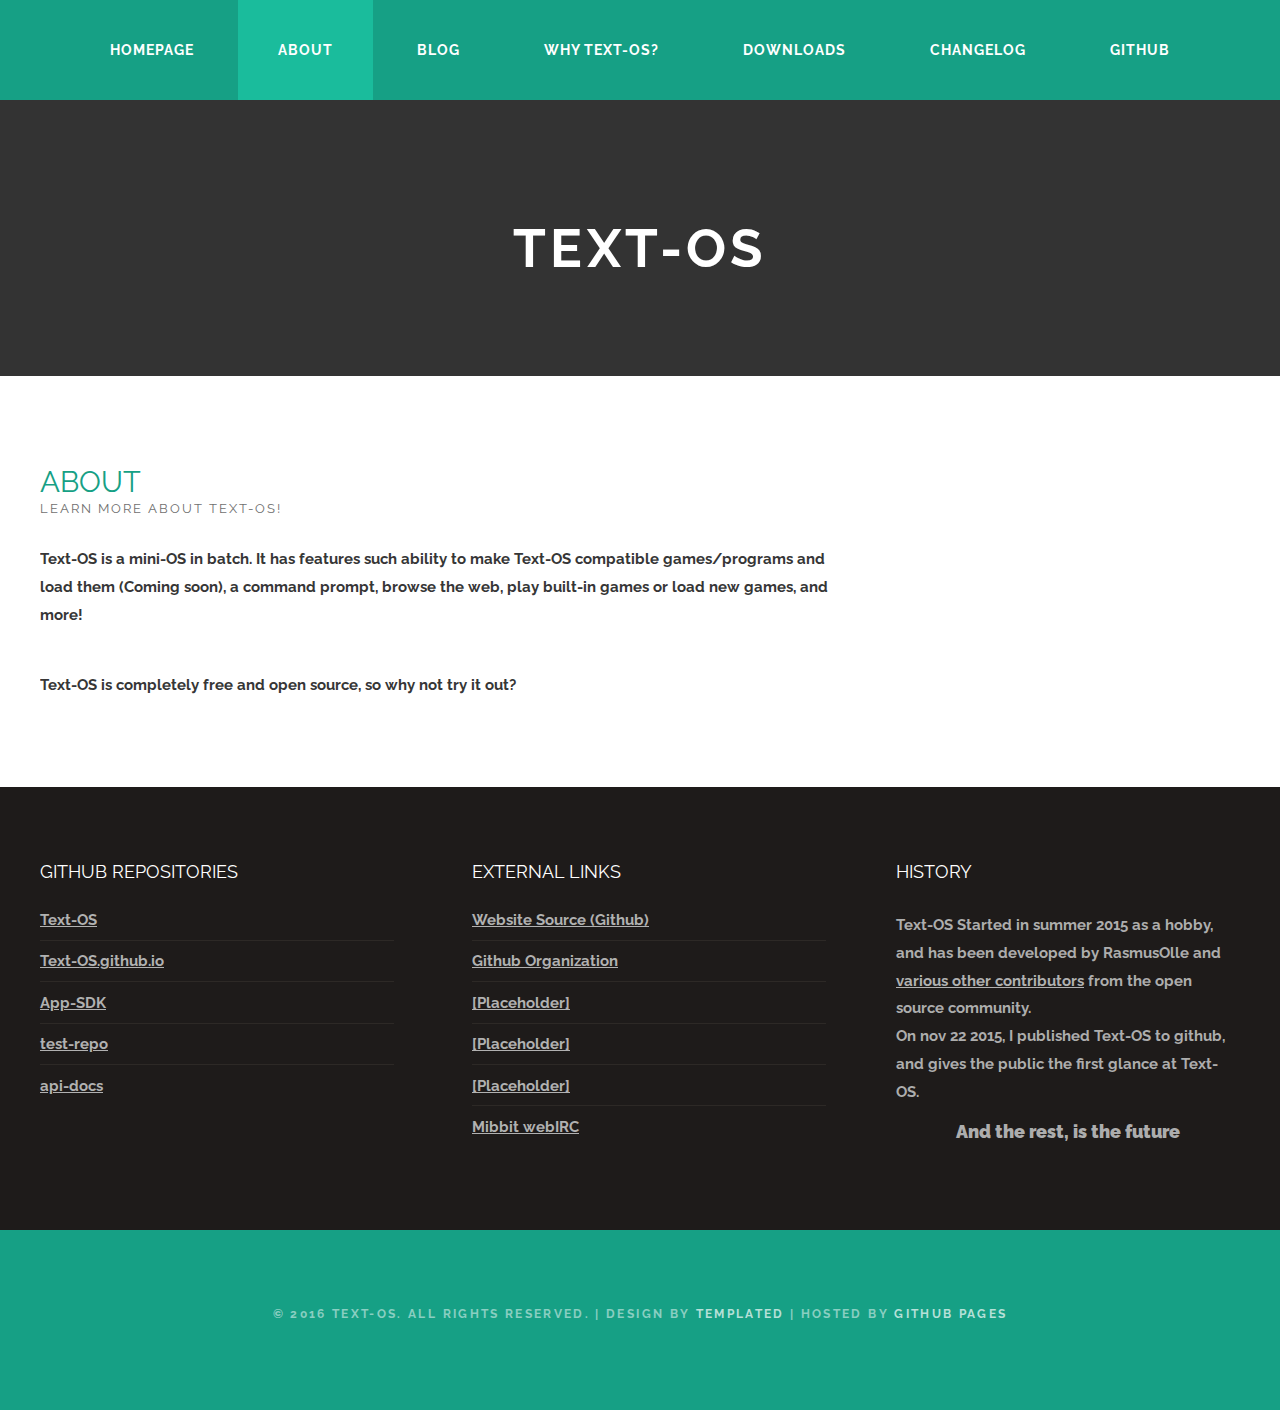
==== commit e41b0d7b: "stuff" ====
--- a/about.html
+++ b/about.html
@@ -9,9 +9,6 @@
 <link href="http://fonts.googleapis.com/css?family=Raleway:400,200,500,600,700,800,300" rel="stylesheet" />
 <link href="default.css" rel="stylesheet" type="text/css" media="all" />
 <link href="fonts.css" rel="stylesheet" type="text/css" media="all" />
-<!--[if IE 6]>
-<link href="default_ie6.css" rel="stylesheet" type="text/css" />
-<![endif]-->
 </head>
 <body>
 <div id="wrapper">
@@ -27,8 +24,7 @@
 				<li><a href="https://github.com/Text-OS/Text-OS/raw/master/Changelog.txt"><b><big>Changelog</big></b></a></li>
 				<li><a href="https://github.com/Text-OS/Text-OS"><b><big>GitHub</big></b></a></li>
 			</ul>
-		</div>
-		<!-- end #menu --> 
+		</div> 
 	<div id="header-wrapper">
 		<div id="header" class="container">
 			<div id="logo">
@@ -37,14 +33,13 @@
 		</div>
 	</div>
 	</div>
-	<!-- <div id="banner"></div> -->
 	<div id="page" class="container">
 		<div id="content">
 			<div class="title">
 				<h2>About</h2>
 				<span class="byline">Learn more about Text-OS!</span> </div>
-			<p><b>Text-OS is a mini-OS in batch. It has features such ability to make Text-OS compatible games/programs and load them (Coming soon), a command prompt, browse the web (Coming soon), play built-in games or load new games (Coming soon), and more!</br></br></p>
-			<p>If you want to explore the source, then go to <a href="https://github.com/Text-OS/Text-OS">https://github.com/Text-OS/Text-OS</a>.</br></p>
+			<p><b>Text-OS is a mini-OS in batch. It has features such ability to make Text-OS compatible games/programs and load them (Coming soon), a command prompt, browse the web, play built-in games or load new games, and more!</br></br></p>
+			<p>Text-OS is completely free and open source, so why not try it out?</p>
 			</div>
 	</div>
 </div>
